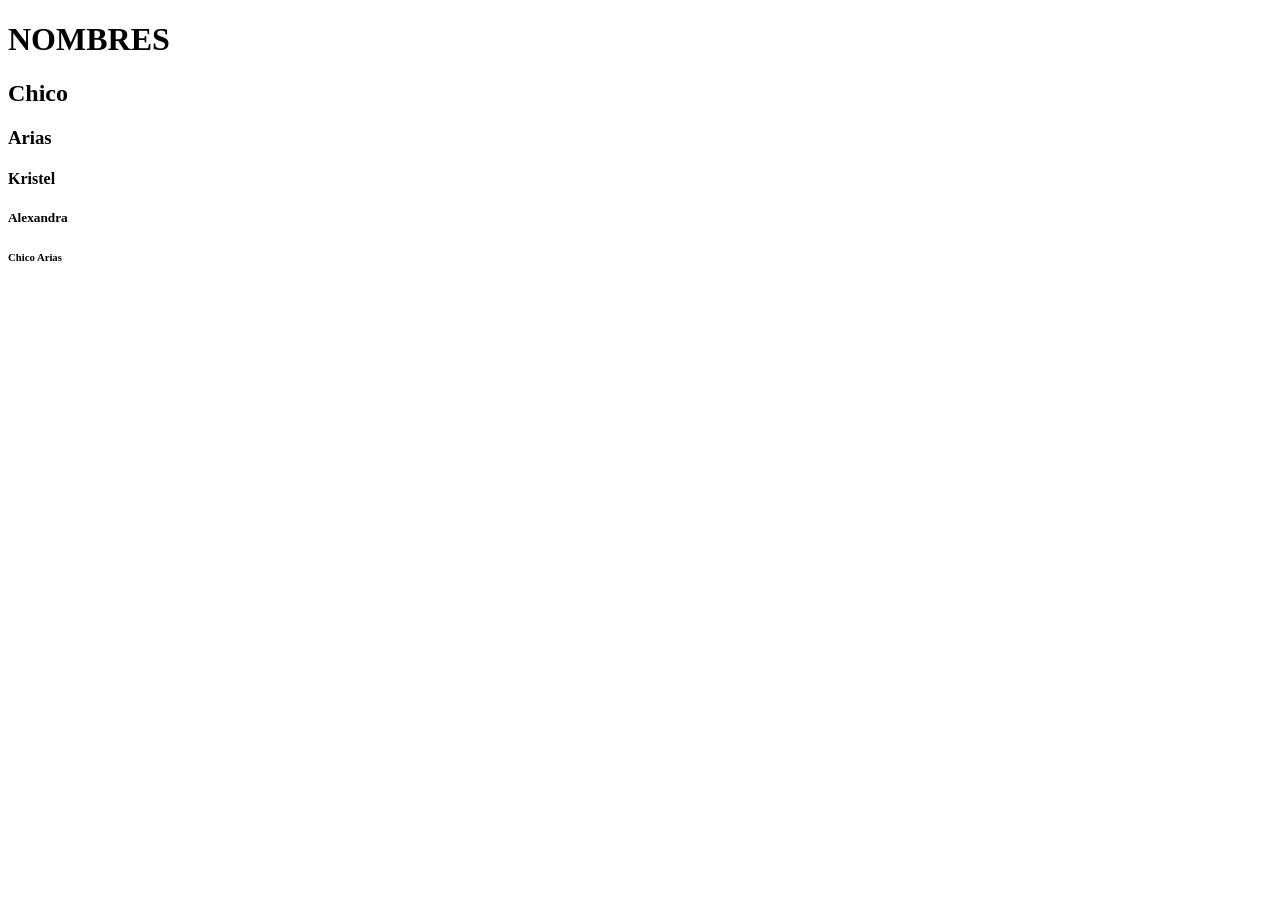
==== index.html @ 80f32df9 "Agrega archivos HTML del proyecto" ====
<!DOCTYPE html>
<html lang="en">
<head>
    <meta charset="UTF-8">
    <meta name="viewport" content="width=device-width, initial-scale=1.0">
    <title>Document</title>
</head>

<body>

    <h1>NOMBRES</h1>
    <h2>Chico</h2>
    <h3>Arias</h3>
    <h4>Kristel</h4>
    <h5>Alexandra</h5>
    <h6>Chico Arias</h6>
</body>
</html>
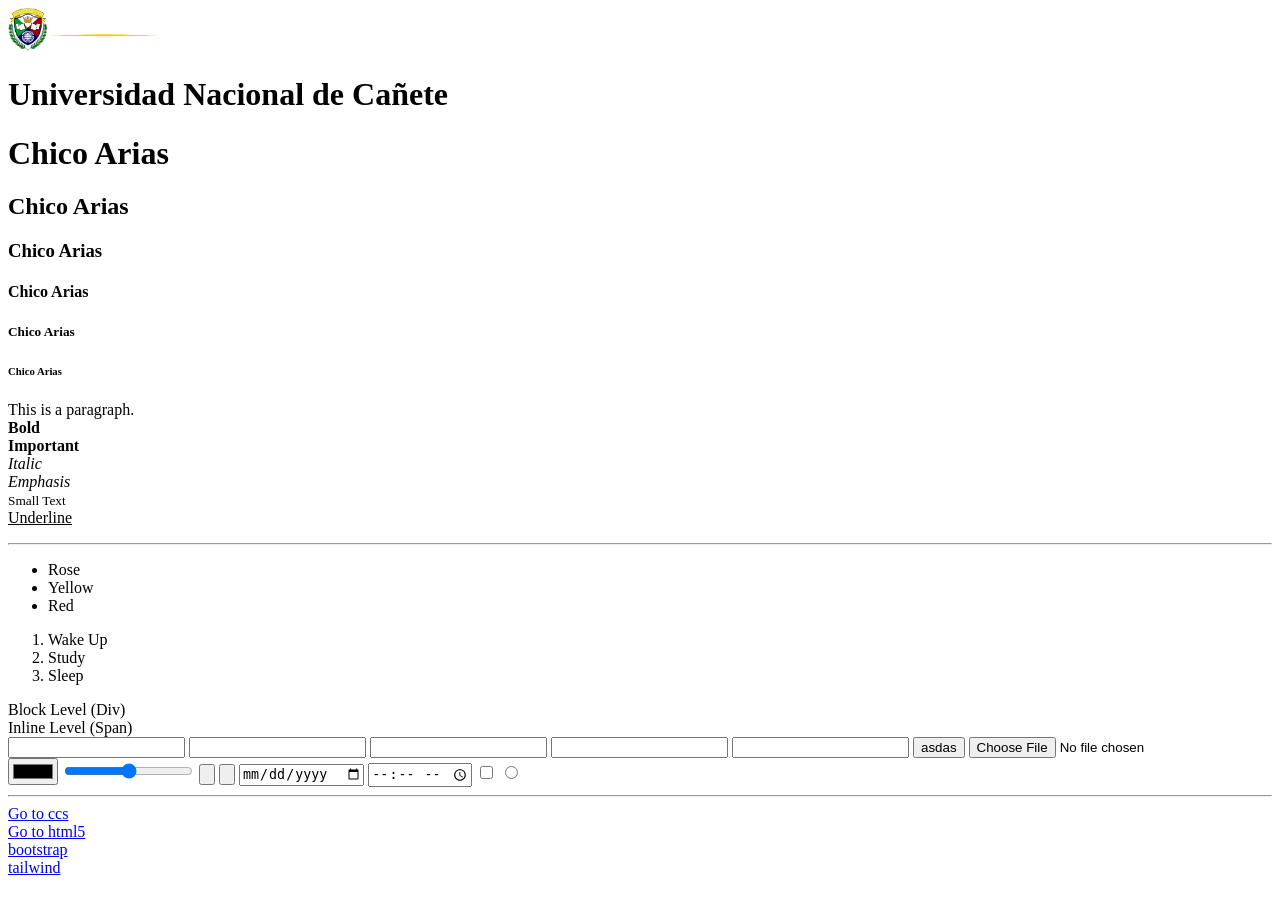
==== commit b9cdd85d: "framework" ====
--- a/index.html
+++ b/index.html
@@ -3,16 +3,74 @@
 <head>
     <meta charset="UTF-8">
     <meta name="viewport" content="width=device-width, initial-scale=1.0">
-    <title>Document</title>
+    <title>Universidad Nacional de Cañete</title>
 </head>
 
 <body>
+    <header>
+        <img src="insignia-undc.png" alt="Insignia de la Universidad Nacional de Cañete" width="150">
+        <h1>Universidad Nacional de Cañete</h1>
+    </header>
 
-    <h1>NOMBRES</h1>
-    <h2>Chico</h2>
-    <h3>Arias</h3>
-    <h4>Kristel</h4>
-    <h5>Alexandra</h5>
+    <h1>Chico Arias</h1>
+    <h2>Chico Arias</h2>
+    <h3>Chico Arias</h3>
+    <h4>Chico Arias</h4>
+    <h5>Chico Arias</h5>
     <h6>Chico Arias</h6>
+    
+    <p>
+        This is a paragraph.
+        <br><b>Bold</b>
+        <br><strong>Important</strong>
+        <br><i>Italic</i>
+        <br><em>Emphasis</em>
+        <br><small>Small Text</small>
+        <br><u>Underline</u>
+        <hr>
+    </p>
+
+    <ul>
+        <li>Rose</li>
+        <li>Yellow</li>
+        <li>Red</li>
+    </ul>
+
+    <ol>
+        <li>Wake Up</li>
+        <li>Study</li>
+        <li>Sleep</li>
+    </ol>
+
+    <div class="box">Block Level (Div)</div>    
+    <span class="text">Inline Level (Span)</span>
+
+    <form action="#">
+        <input type="text" name="" id="">
+        <input type="email" name="" id="">
+        <input type="password" name="" id="">
+        <input type="number" name="" id="">
+        <input type="tel" name="" id="">
+        <input type="button" value="asdas">
+        <input type="file" name="" id="">
+        <input type="color" name="" id="">
+        <input type="range" name="" id="">
+
+        <input type="submit" value="">
+        <input type="reset" value="">
+        <input type="date" value="">
+        <input type="time" name="" id="">
+        <input type="checkbox" name="" id="">
+        <input type="radio" name="" id="">
+    </form>
+
+    <hr>
+
+    <div>
+        <a href="ccs.html">Go to ccs</a><br>
+        <a href="html5.html">Go to html5</a><br>
+        <a href="Bootstrap/index.html">bootstrap</a><br>
+        <a href="TailwindCSS/index.html">tailwind</a>
+    </div>
 </body>
-</html> +</html>
